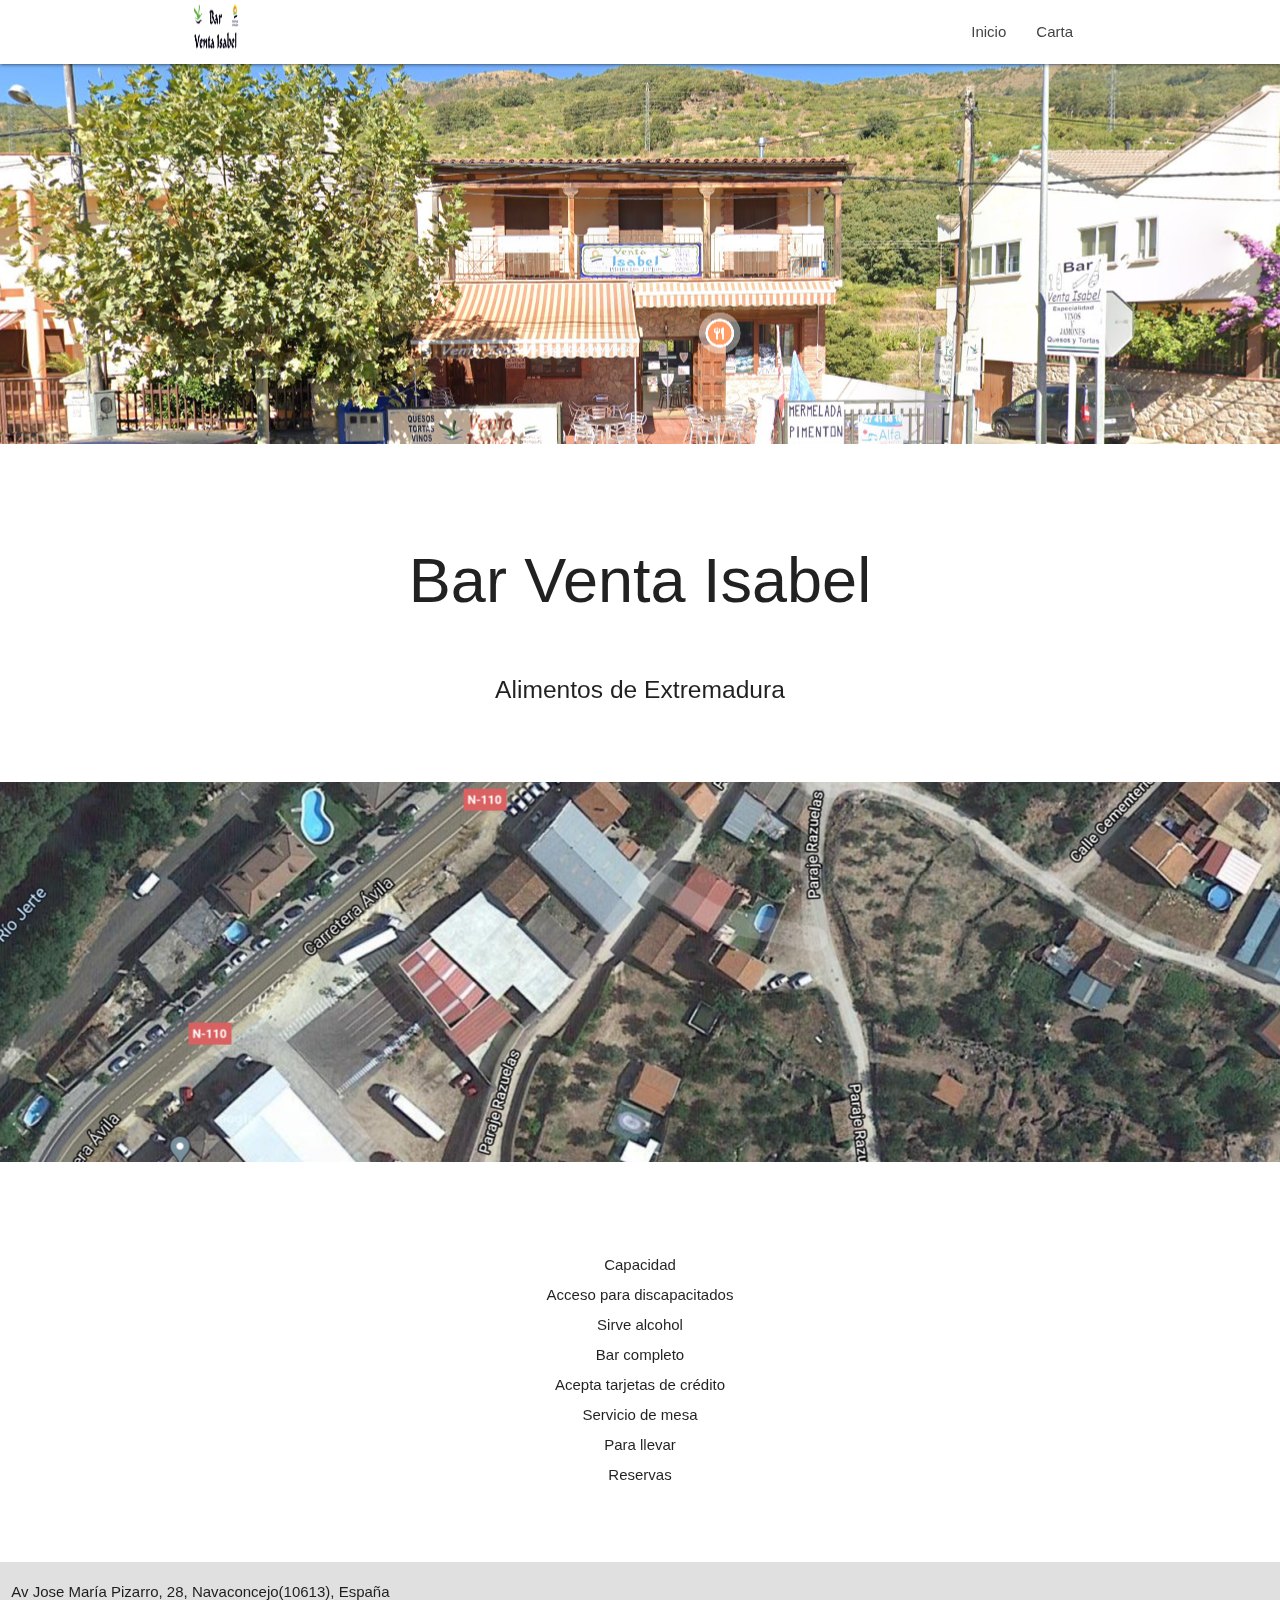
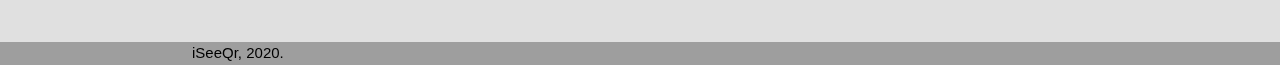
==== index.html @ 4a08067b "Add files via upload" ====
<!DOCTYPE html>
<html lang="es">

<head>
  <meta name="author" content="Museumis" />
  <meta charset="UTF-8">
  <meta name="viewport" content="width=device-width, initial-scale=1" />
  <title>Inicio | Venta Isabel</title>
  <link rel="icon" type="image/png" href="imagenes/perfil.png" />
  <!-- CSS  -->
  <link href="https://fonts.googleapis.com/icon?family=Material+Icons" rel="stylesheet">
  <link href="css/materialize.css" type="text/css" rel="stylesheet" media="screen" />
  <link href="css/style.css" type="text/css" rel="stylesheet" media="screen" />
  <link rel="stylesheet" href="https://cdnjs.cloudflare.com/ajax/libs/animate.css/4.0.0/animate.min.css" />

</head>

<body>


  <!--NAV-->
  <nav class="white">
    <div class="nav-wrapper container">
      <a id="logo-container" href="index.html" class="brand-logo ico responsive-img"><img src="imagenes/perfil.png" width="64" height="64" alt="emplazamiendo del bar la venta isabel"></a>

      <ul class="right hide-on-med-and-down">
        <li><a href="index.html">Inicio</a></li>
        <li><a href="carta.html">Carta</a></li>
      </ul>

      <ul id="nav-mobile" class="sidenav">
        <li><a href="index.html">Inicio</a></li>
        <li><a href="carta.html">Carta</a></li>
      </ul>

      <a href="" data-target="nav-mobile" class="sidenav-trigger"><i class="material-icons">menu</i></a>

    </div>
  </nav>

  <!--PORTADA-->
  <div id="index-banner" class="parallax-container">
    <div class="section no-pad-bot">

    </div>
    <div class="parallax"><img src="imagenes/fondo00.jpg" alt="Imagen del bar"></div>
  </div>










  <!--PRESENTACION-->
  <div class="container">
    <div class="section">	  
	  
	        <div class="container">
        <br><br>
        <h1 class="header center animate__animated animate__bounceInRight">Bar Venta Isabel</h1>
        <div class="row center">
          <h2 class="header col s12 light animate__animated animate__bounceInLeft">Alimentos de Extremadura</h2>
        </div>
        <br>

      </div>
   
    </div>
  </div>










  <div id="banner" class="parallax-container">
    <div class="section no-pad-bot">

    </div>
    <div class="parallax"><img src="imagenes/fondo01.jpg" alt="Imagen del bar"></div>
  </div>



    <!--PRESENTACION-->
    <div class="container">
      <div class="section">
 
            <div class="container">
          <div class="row center">
          <h2 class="header col s12"></h2>
          <p class="header col s12">Capacidad<br> Acceso para discapacitados<br> Sirve alcohol<br> Bar completo<br> Acepta tarjetas de crédito<br> Servicio de mesa<br> Para llevar<br> Reservas</p>
          </div>
          <br>  
        </div>     
     
      </div>
    </div>
 







  <footer class="grey lighten-2">
    <div class="listafotter">
      <div class="row">

        <div class="col l6 s12 m6">
          <p>Av Jose María Pizarro, 28, Navaconcejo(10613), España</p>
        </div>

        <div class="col l6 s12 m6">
          <div class="container">
            <div class="row">
              
              <ul>
                <li>
                 <!--- <a class="col s12 m6 l6  modal-trigger" href="#modalCorreo">
                    E-Mail
                  </a> 
                -->
                </li>

                <li>
                 <!-- <a class="col s12 m6 l6" href="" target="_blank">
                    Facebook
                  </a>
                -->
                </li>
              </ul>

            </div>
          </div>
        </div>

      </div>
      </div>

      <div class="footer-copyright grey white-text"> 
        <div class="container">
          <a class="black-text text-lighten-4" href="http://www.iseeqr.com/index.html">
            iSeeQr, 2020.
          </a>
        </div>
      </div>


  </footer>








  <!--  Scripts-->
  <script src="https://code.jquery.com/jquery-2.1.1.min.js"></script>
  <script src="js/materialize.js"></script>
  <script src="js/init.js"></script>
  </body>
  
  </html>
---- css/style.css ----
/* Custom Stylesheet */
/**
 * Use this file to override Materialize files so you can update
 * the core Materialize files in the future
 *
 * Made By MaterializeCSS.com
 */

 nav ul a,
 nav .brand-logo {
   color: #444;
 }
 
 p {
   line-height: 2rem;
 }
 
 .sidenav-trigger {
   color: #26a69a;
 }
 
 .parallax-container {
   min-height: 380px;
   line-height: 0;
   height: auto;
   color: rgba(255,255,255,.9);
 }
   .parallax-container .section {
     width: 100%;
   }
 
 @media only screen and (max-width : 992px) {
   .parallax-container .section {
     position: absolute;
     top: 40%;
   }
   #index-banner .section {
     top: 10%;
   }
 }
 
 @media only screen and (max-width : 600px) {
   #index-banner .section {
     top: 0;
   }
 }
 
 .icon-block {
   padding: 0 15px;
 }
 .icon-block .material-icons {
   font-size: inherit;
 }
 
 footer.page-footer {
   margin: 0;
 }
 body {
   display: flex;
   min-height: 50vh;
   flex-direction: column;
 }
 
 .listafotter a {
   color: rgba(0, 0, 0, 0.87);
   text-decoration: none;
 }
 
 .ico {
   margin-top: 4px;
 }
 
 nav img {
   height: 48px;
   width: 48px; 
 }

  h2 {
  font-size: 1.64rem;
 }
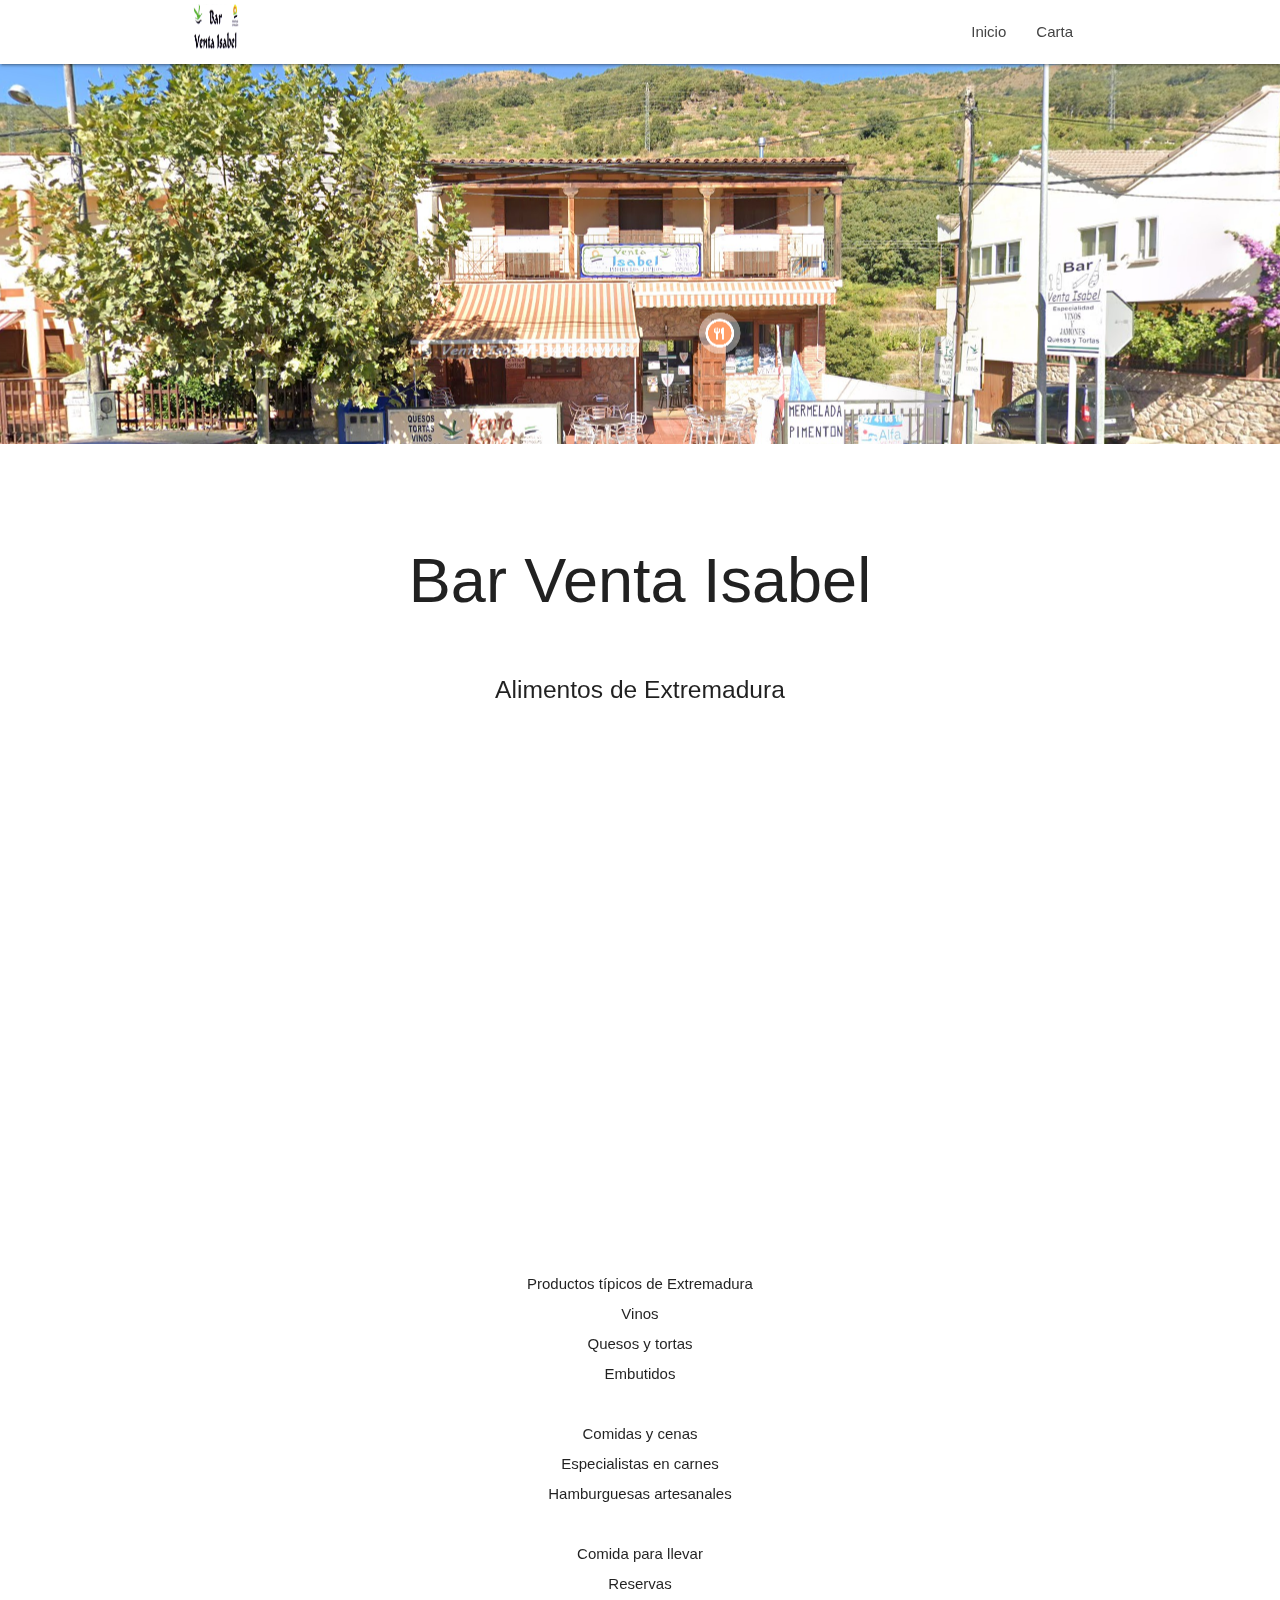
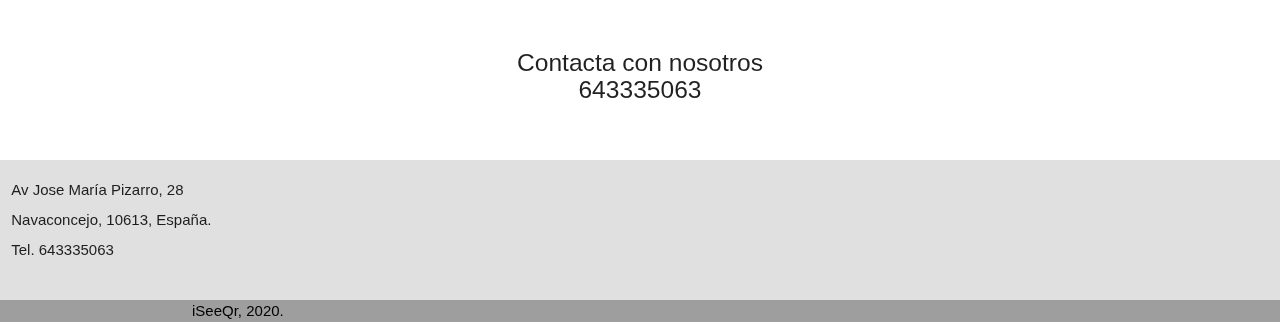
==== commit d4e2f6f2: "Update index.html" ====
--- a/index.html
+++ b/index.html
@@ -8,7 +8,7 @@
   <title>Inicio | Venta Isabel</title>
   <link rel="icon" type="image/png" href="imagenes/perfil.png" />
   <!-- CSS  -->
-  <link href="https://fonts.googleapis.com/icon?family=Material+Icons" rel="stylesheet">
+  <link href="https://fonts.googleapis.com/icon?family=Material+Icons" rel="stylesheet" />
   <link href="css/materialize.css" type="text/css" rel="stylesheet" media="screen" />
   <link href="css/style.css" type="text/css" rel="stylesheet" media="screen" />
   <link rel="stylesheet" href="https://cdnjs.cloudflare.com/ajax/libs/animate.css/4.0.0/animate.min.css" />
@@ -73,38 +73,25 @@
   </div>
 
 
+    <div class="container center map-responsive">
+<iframe src="https://www.google.com/maps/embed?pb=!1m18!1m12!1m3!1d1524.2974897859442!2d-5.839600747164304!3d40.17357059512757!2m3!1f0!2f0!3f0!3m2!1i1024!2i768!4f13.1!3m3!1m2!1s0xd3e49c372158b2f%3A0x1670330e7784514a!2sVenta%20Isabel!5e0!3m2!1ses!2ses!4v1600120071070!5m2!1ses!2ses" width="600" height="450" frameborder="0" style="border:0;" allowfullscreen="" aria-hidden="false" tabindex="0"></iframe>    </div>
 
 
 
 
-
-
-
-
-  <div id="banner" class="parallax-container">
-    <div class="section no-pad-bot">
-
-    </div>
-    <div class="parallax"><img src="imagenes/fondo01.jpg" alt="Imagen del bar"></div>
-  </div>
-
-
-
     <!--PRESENTACION-->
-    <div class="container">
-      <div class="section">
- 
-            <div class="container">
-          <div class="row center">
-          <h2 class="header col s12"></h2>
-          <p class="header col s12">Capacidad<br> Acceso para discapacitados<br> Sirve alcohol<br> Bar completo<br> Acepta tarjetas de crédito<br> Servicio de mesa<br> Para llevar<br> Reservas</p>
-          </div>
-          <br>  
-        </div>     
-     
-      </div>
-    </div>
- 
+<div class="container">
+	<div class="section">
+			<div class="row center">				
+				<p class="header col s12">Productos típicos de Extremadura<br>Vinos<br>Quesos y tortas<br>Embutidos</p>
+				<p class="header col s12">Comidas y cenas<br>Especialistas en carnes <br>Hamburguesas artesanales</p>
+				<p class="header col s12">Comida para llevar<br>Reservas</p>
+				<h2 class="header col s12">Contacta con nosotros<br> 643335063<br></h2>
+			
+			</div>		
+	</div>
+</div>
+									 
 
 
 
@@ -117,7 +104,7 @@
       <div class="row">
 
         <div class="col l6 s12 m6">
-          <p>Av Jose María Pizarro, 28, Navaconcejo(10613), España</p>
+          <p>Av Jose María Pizarro, 28<br> Navaconcejo, 10613, España. <br>Tel. 643335063</p>
         </div>
 
         <div class="col l6 s12 m6">
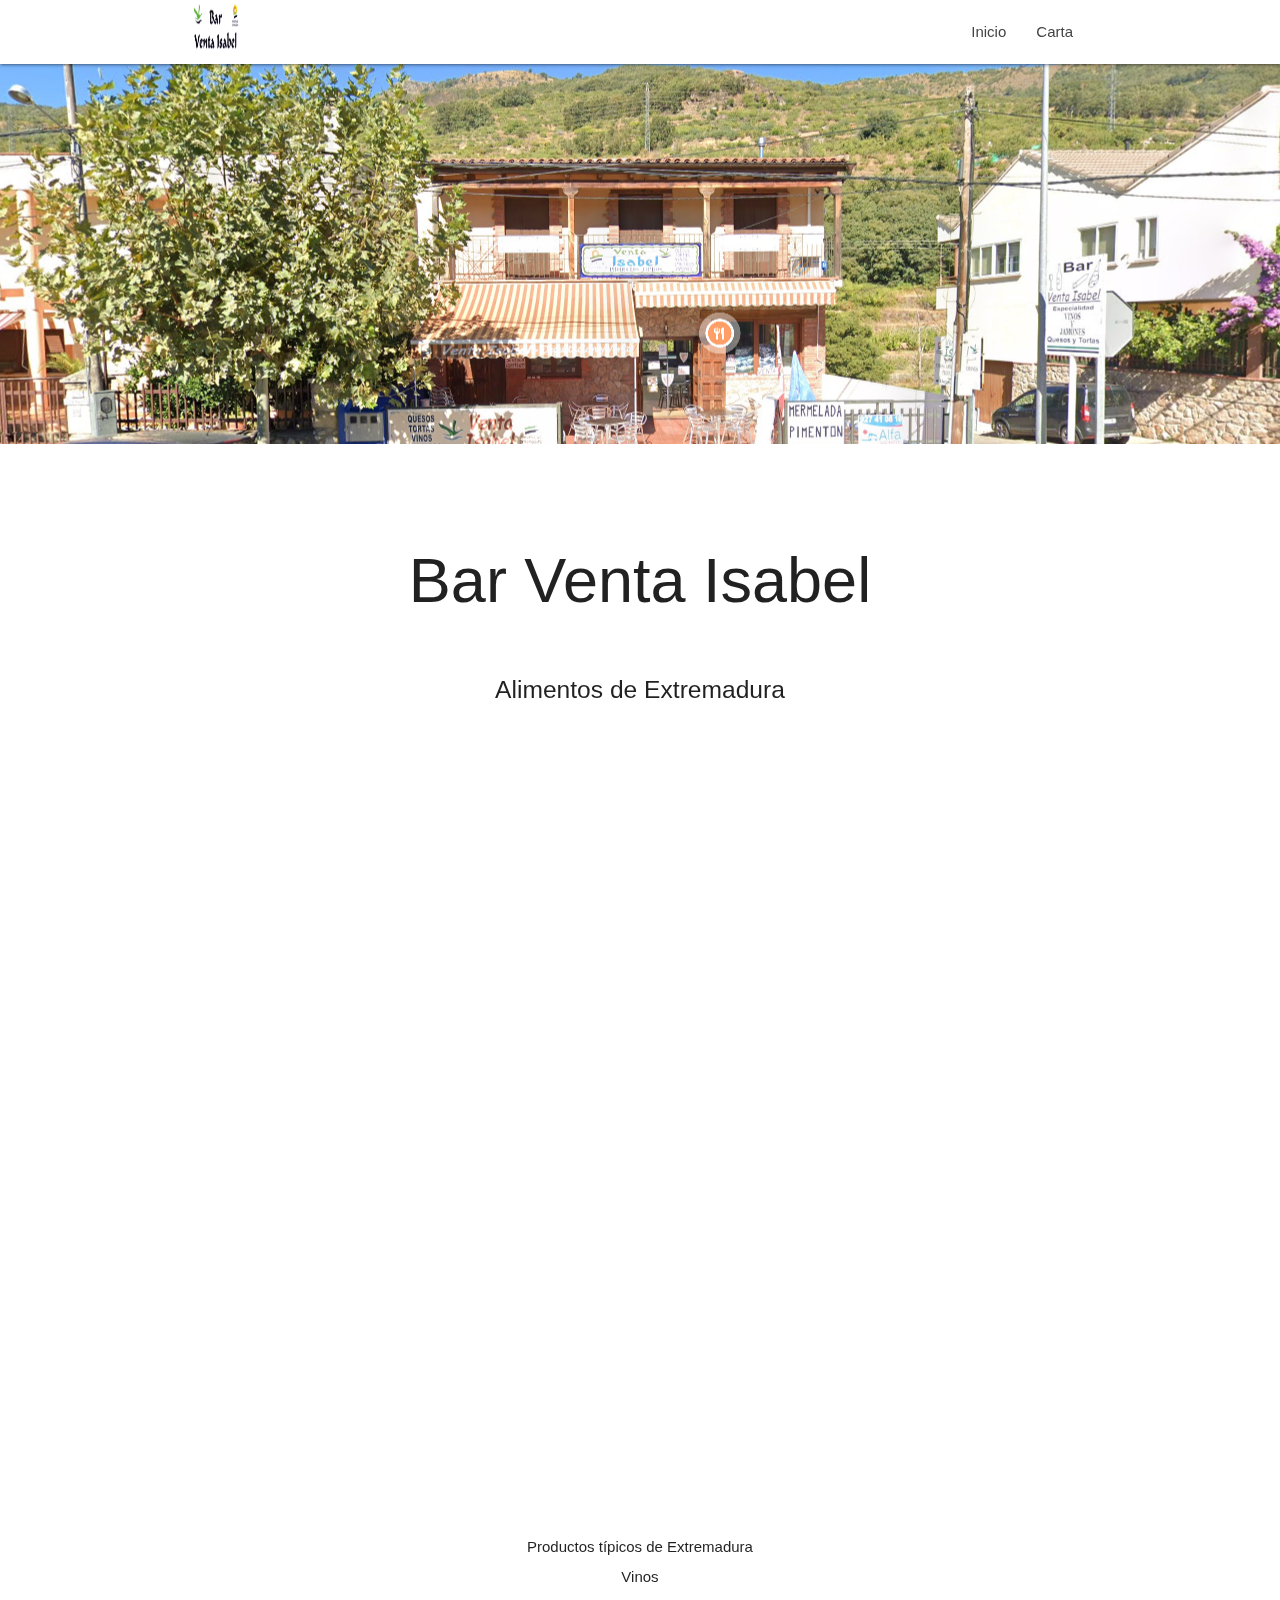
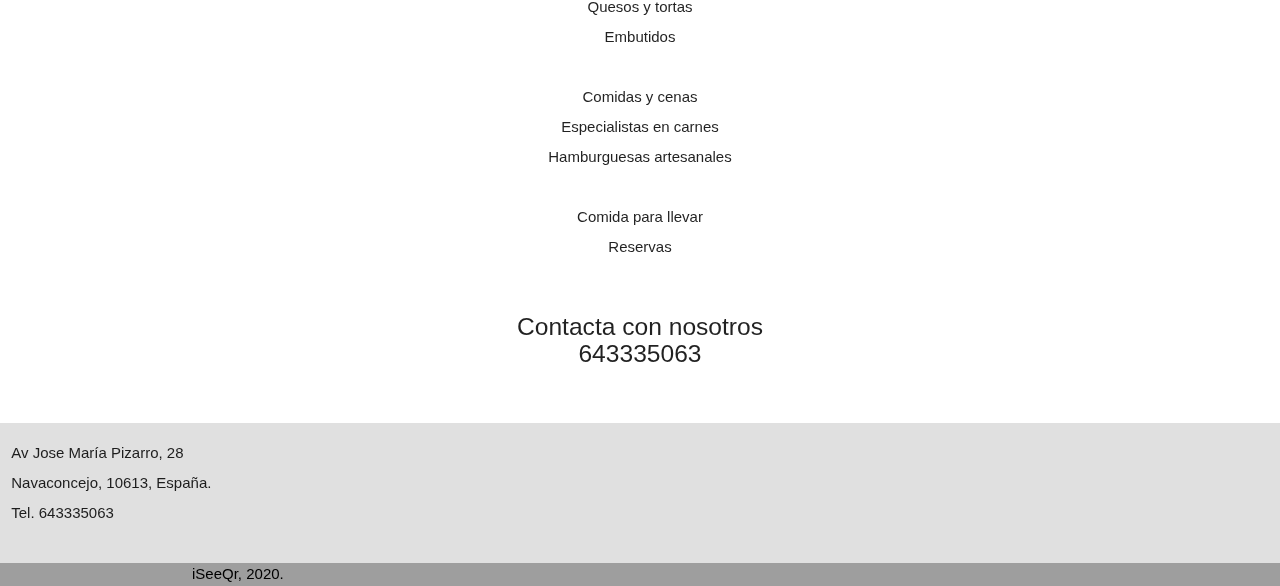
==== commit 9c64936f: "Update index.html" ====
--- a/index.html
+++ b/index.html
@@ -74,7 +74,7 @@
 
 
     <div class="container center map-responsive">
-<iframe src="https://www.google.com/maps/embed?pb=!1m18!1m12!1m3!1d1524.2974897859442!2d-5.839600747164304!3d40.17357059512757!2m3!1f0!2f0!3f0!3m2!1i1024!2i768!4f13.1!3m3!1m2!1s0xd3e49c372158b2f%3A0x1670330e7784514a!2sVenta%20Isabel!5e0!3m2!1ses!2ses!4v1600120071070!5m2!1ses!2ses" width="600" height="450" frameborder="0" style="border:0;" allowfullscreen="" aria-hidden="false" tabindex="0"></iframe>    </div>
+<iframe src="https://www.google.com/maps/embed?pb=!1m18!1m12!1m3!1d1524.2974897859442!2d-5.839600747164304!3d40.17357059512757!2m3!1f0!2f0!3f0!3m2!1i1024!2i768!4f13.1!3m3!1m2!1s0xd3e49c372158b2f%3A0x1670330e7784514a!2sVenta%20Isabel!5e0!3m2!1ses!2ses!4v1600120071070!5m2!1ses!2ses" width="400" height="300" frameborder="0" style="border:0;" allowfullscreen="" aria-hidden="false" tabindex="0"></iframe>    </div>
 
 
 
--- a/css/style.css
+++ b/css/style.css
@@ -77,4 +77,17 @@
 
   h2 {
   font-size: 1.64rem;
- }+ }
+ .map-responsive{
+    overflow:hidden;
+    padding-bottom:56.25%;
+    position:relative;
+    height:0;
+}
+.map-responsive iframe{
+    left:0;
+    top:0;
+    height:100%;
+    width:100%;
+    position:absolute;
+}
